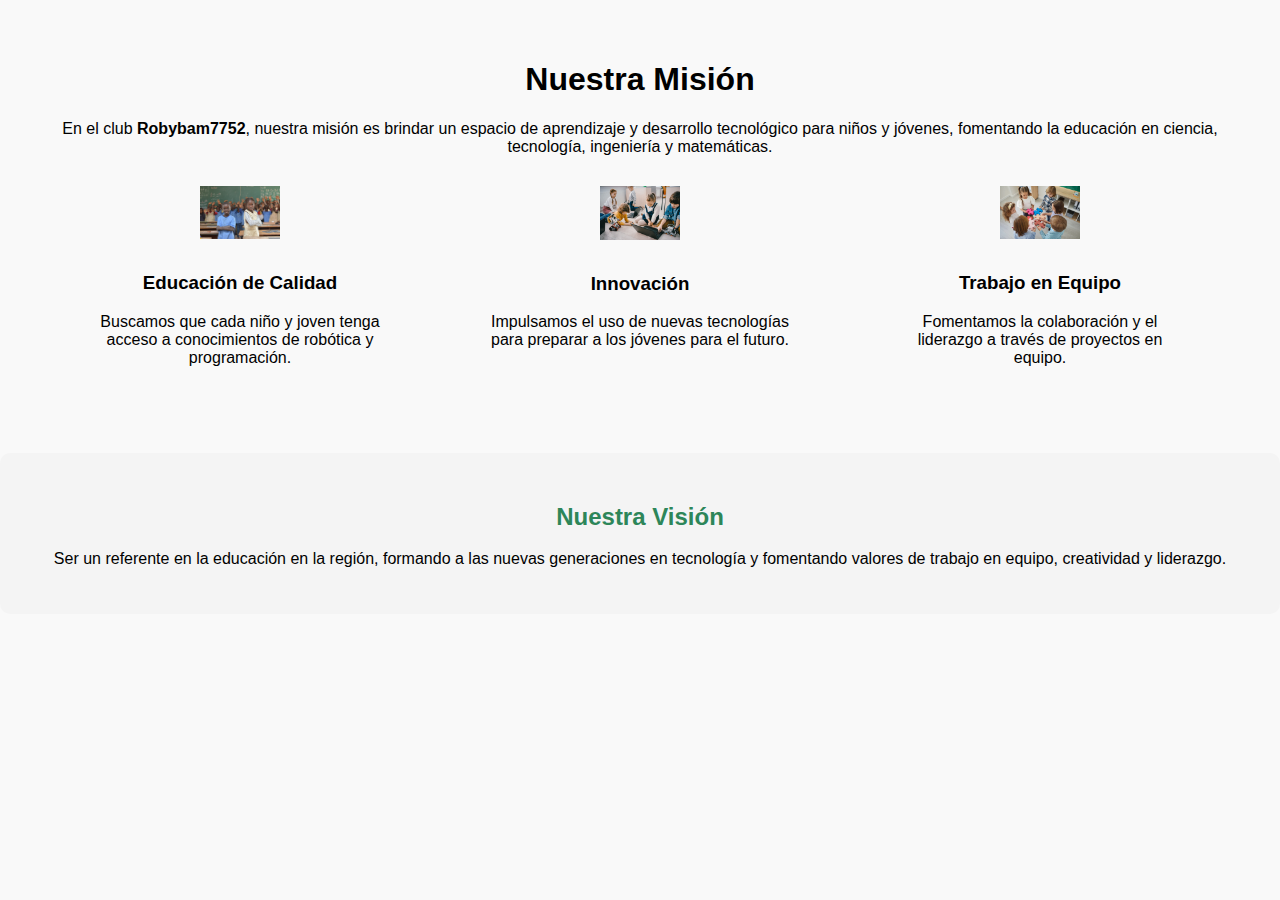
==== pages/mision.html @ 54b7ed74 "s" ====
<!DOCTYPE html>
<html lang="es">
<head>
    <meta charset="UTF-8">
    <meta name="viewport" content="width=device-width, initial-scale=1.0">
    <title>Nuestra Misión - Centro Comunitario</title>
    <link rel="stylesheet" href="../css/style.css">
</head>
<body>

    <!-- Cargar Header -->
    <div id="header"></div>

    <section class="mision-container">
        <h1>Nuestra Misión</h1>
        <p>En el club  <strong>Robybam7752</strong>, nuestra misión es brindar un espacio de aprendizaje y desarrollo tecnológico para niños y jóvenes, fomentando la educación en ciencia, tecnología, ingeniería y matemáticas.</p>

        <div class="mision-content">
            <div class="mision-item">
                <img src="../img/mision-educacion.JPG" alt="Educación de Calidad">
                <h3>Educación de Calidad</h3>
                <p>Buscamos que cada niño y joven tenga acceso a conocimientos de robótica y programación.</p>
            </div>
            <div class="mision-item">
                <img src="../img/mision-innovacion.jpg" alt="Innovación">
                <h3>Innovación</h3>
                <p>Impulsamos el uso de nuevas tecnologías para preparar a los jóvenes para el futuro.</p>
            </div>
            <div class="mision-item">
                <img src="../img/mision-equipo.webp" alt="Trabajo en Equipo">
                <h3>Trabajo en Equipo</h3>
                <p>Fomentamos la colaboración y el liderazgo a través de proyectos en equipo.</p>
            </div>
        </div>
    </section>

    <section class="vision">
        <h2>Nuestra Visión</h2>
        <p>Ser un referente en la educación en la región, formando a las nuevas generaciones en tecnología y fomentando valores de trabajo en equipo, creatividad y liderazgo.</p>
    </section>

    <!-- Cargar Footer -->
    <div id="footer"></div>

    <script src="../js/loadComponents.js"></script>
</body>
</html>
---- css/style.css ----
/* Estilos generales */
body {
  font-family: Arial, sans-serif;
  margin: 0;
  padding: 0;
  background-color: #f9f9f9;
}

/* Encabezado */
.header {
  background-color: #2d8659;
  color: white;
  text-align: center;
  padding: 20px;
  font-size: 24px;
  font-weight: bold;
}

/* Barra de navegación */
.navbar {
  display: flex;
  justify-content: center;
  background-color: #4caf50;
  padding: 10px;
}

.navbar a {
  color: white;
  text-decoration: none;
  padding: 10px 20px;
  font-size: 18px;
}

.navbar a:hover {
  background-color: #367c39;
  border-radius: 5px;
}

.navbar a.active {
  font-weight: bold;
  border-bottom: 2px solid #4CAF50;
}

/* Contenido */
.content {
  width: 80%;
  margin: 20px auto;
  background-color: white;
  padding: 20px;
  box-shadow: 0 0 10px rgba(0, 0, 0, 0.1);
  border-radius: 10px;
}

h2 {
  color: #2d8659;
}

ul {
  list-style-type: square;
  padding-left: 20px;
}

/* Sección de ubicación */
.ubicacion {
  text-align: center;
  margin-top: 20px;
}

.mapa {
  width: 80%;
  height: 200px;
  background: #ddd;
  margin: 0 auto;
  border-radius: 10px;
}

/* Pie de página */
.footer {
  background-color: #333;
  color: white;
  text-align: center;
  padding: 15px 0;
  margin-top: 20px;
}


/* Contenedor de proyectos */
.proyectos-container {
  display: flex;
  flex-direction: column;
  gap: 20px;
}

/* Estilos para cada proyecto */
.proyecto {
  display: flex;
  align-items: center;
  background: white;
  padding: 10px;
  border-radius: 8px;
  box-shadow: 0 2px 5px rgba(0, 0, 0, 0.1);
}

.proyecto img {
  width: 100px;
  height: 100px;
  object-fit: cover;
  border-radius: 8px;
  margin-right: 15px;
}

.proyecto .info {
  flex-grow: 1;
}

.proyecto h3 {
  margin: 0;
  font-size: 18px;
  color: #2d8659;
}

.proyecto p {
  margin: 5px 0 0;
  font-size: 14px;
  color: #333;
}

/* Contenedor del equipo */
.equipo-container {
  display: grid;
  grid-template-columns: repeat(auto-fit, minmax(150px, 1fr));
  gap: 20px;
  justify-items: center;
  margin-top: 20px;
}

/* Estilos para cada miembro del equipo */
.miembro {
  text-align: center;
}

.miembro img {
  width: 120px;
  height: 120px;
  object-fit: cover;
  border-radius: 8px;
  background: #ddd;
}

.miembro h3 {
  margin: 10px 0 5px;
  font-size: 16px;
  color: #2d8659;
}

.miembro p {
  margin: 0;
  font-size: 14px;
  color: #333;
}

/* Sección de ubicación */
.ubicacion {
  text-align: center;
  margin-top: 40px;
}

.mapa {
  width: 80%;
  height: 200px;
  background: #ddd;
  display: flex;
  align-items: center;
  justify-content: center;
  border-radius: 10px;
}



/* Hero Section */
.hero {
  background: url('../img/community-bg.jpg') center/cover no-repeat;
  height: 300px;
  display: flex;
  align-items: center;
  justify-content: center;
  text-align: center;
  color: white;
}

.hero-content {
  background: rgba(0, 0, 0, 0.5);
  padding: 20px;
  border-radius: 10px;
}

/* Objetivos */
.objetivos {
  display: flex;
  justify-content: space-around;
  text-align: center;
}

.objetivo {
  max-width: 250px;
}

.objetivo img {
  width: 80px;
  height: auto;
  margin-bottom: 10px;
}

/* Mapa */
.ubicacion iframe {
  border-radius: 10px;
}


/* Misión */
.mision-container {
  text-align: center;
  padding: 40px;
}

.mision-content {
  display: flex;
  justify-content: space-around;
  flex-wrap: wrap;
  margin-top: 30px;
}

.mision-item {
  width: 300px;
  text-align: center;
}

.mision-item img {
  width: 80px;
  margin-bottom: 10px;
}

/* Visión */
.vision {
  background: #f4f4f4;
  padding: 30px;
  text-align: center;
  margin-top: 30px;
  border-radius: 10px;
}

/* Proyectos
.proyectos {
  text-align: center;
  padding: 40px;
}

.proyectos p {
  max-width: 800px;
  margin: 0 auto;
  font-size: 18px;
  color: #555;
}

.proyectos-container {
  display: flex;
  flex-wrap: wrap;
  justify-content: center;
  gap: 20px;
  margin-top: 30px;
}

.proyecto {
  background: #fff;
  padding: 15px;
  border-radius: 10px;
  width: 300px;
  box-shadow: 0px 4px 10px rgba(0, 0, 0, 0.1);
  transition: transform 0.3s ease-in-out;
}

.proyecto:hover {
  transform: scale(1.05);
}

.proyecto img {
  width: 100%;
  border-radius: 10px;
}

.proyecto .info {
  text-align: center;
  margin-top: 10px;
}

.proyecto h3 {
  color: #333;
}

.proyecto p {
  font-size: 14px;
  color: #777;
} */

/* Estilo para la sección de proyectos */
.proyectos {
  text-align: center;
  padding: 60px 20px;
  background: linear-gradient(to bottom, #2d8659, #4caf50); /* Degradado moderno */
  color: white;
  border-radius: 10px;
}

.proyectos-header {
  max-width: 800px;
  margin: 0 auto;
  padding: 20px;
  background: rgba(0, 0, 0, 0.2); /* Efecto de fondo sutil */
  border-radius: 10px;
}

.proyectos h1 {
  font-size: 36px;
  font-weight: bold;
  margin-bottom: 10px;
  letter-spacing: 1px;
  text-shadow: 2px 2px 5px rgba(0, 0, 0, 0.3);
}

.proyectos p {
  font-size: 18px;
  line-height: 1.6;
  max-width: 700px;
  margin: 0 auto;
  font-weight: 300;
}


.proyectos-container {
  display: flex;
  flex-direction: column;
  align-items: center; /* Centra los proyectos en la pantalla */
  justify-content: center;
  max-width: 800px; /* Ajusta el ancho máximo */
  margin: 0 auto; /* Centra el contenido */
  padding: 20px;
}

/* Estilos para cada proyecto */
.proyecto {
  display: flex;
  align-items: center;
  background: white;
  padding: 15px;
  border-radius: 10px;
  box-shadow: 0px 4px 10px rgba(0, 0, 0, 0.1);
  width: 100%;
  max-width: 600px; /* Ajusta el tamaño de los proyectos */
  transition: transform 0.3s ease-in-out;
  margin-bottom: 20px; /* Espaciado entre proyectos */
}

.proyecto:hover {
  transform: scale(1.05);
}

.proyecto img {
  width: 100px;
  height: 100px;
  object-fit: cover;
  border-radius: 10px;
  margin-right: 15px;
}

.proyecto .info {
  flex-grow: 1;
  text-align: left;
}

.proyecto h3 {
  margin: 0;
  font-size: 20px;
  color: #2d8659;
}

.proyecto p {
  margin: 5px 0 0;
  font-size: 16px;
  color: #555;
}

/* Diseño Responsivo */
@media (max-width: 768px) {
  .proyectos-container {
    max-width: 90%;
  }

  .proyecto {
    flex-direction: column;
    text-align: center;
    max-width: 100%;
  }

  .proyecto img {
    width: 120px;
    height: 120px;
    margin-right: 0;
    margin-bottom: 10px;
  }
}
  
/* Impacto */
.impacto {
  background: #f4f4f4;
  padding: 30px;
  text-align: center;
  margin-top: 30px;
  border-radius: 10px;
}

.impacto ul {
  list-style: none;
  padding: 0;
}

.impacto li {
  font-size: 18px;
  color: #555;
  margin: 10px 0;
}

/* Sección Sobre Nosotros */
.sobre-nosotros {
  text-align: center;
  padding: 40px;
  max-width: 800px;
  margin: 0 auto;
  font-size: 18px;
  color: #555;
}

/* Equipo */
.equipo {
  text-align: center;
  padding: 40px;
}

.equipo-container {
  display: flex;
  flex-wrap: wrap;
  justify-content: center;
  gap: 20px;
  margin-top: 30px;
}

.miembro {
  background: #fff;
  padding: 15px;
  border-radius: 10px;
  width: 250px;
  text-align: center;
  box-shadow: 0px 4px 10px rgba(0, 0, 0, 0.1);
  transition: transform 0.3s ease-in-out;
}

.miembro:hover {
  transform: scale(1.05);
}

.miembro img {
  width: 100%;
  border-radius: 50%;
  height: 150px;
  object-fit: cover;
}

.miembro h3 {
  margin-top: 10px;
  color: #333;
}

.miembro p {
  font-size: 14px;
  color: #777;
}

/* Ubicación */
.ubicacion {
  text-align: center;
  padding: 30px;
  background: #f4f4f4;
  margin-top: 30px;
  border-radius: 10px;
}
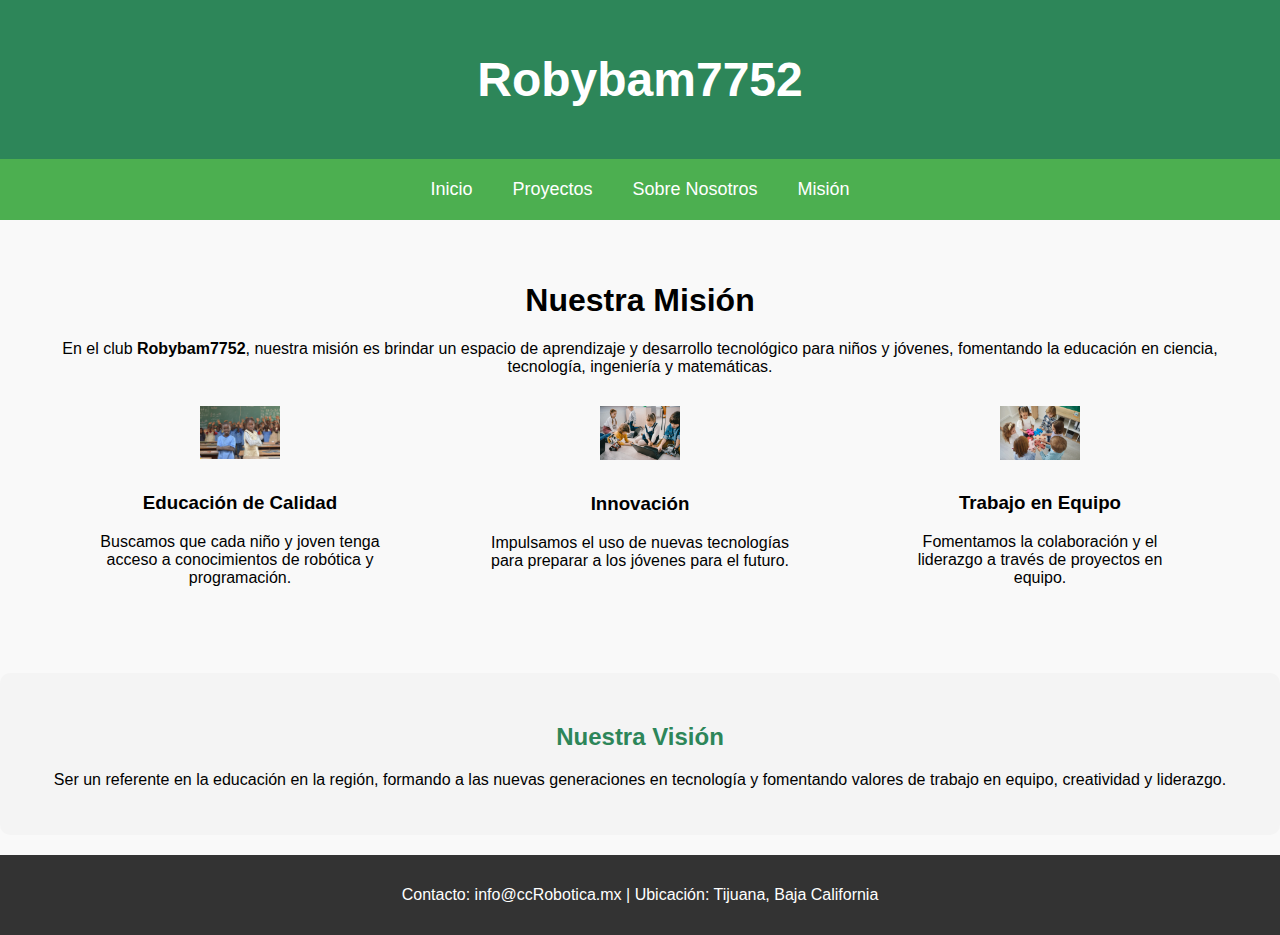
==== commit af668488: "Update mision.html" ====
--- a/pages/mision.html
+++ b/pages/mision.html
@@ -42,6 +42,6 @@
     <!-- Cargar Footer -->
     <div id="footer"></div>
 
-    <script src="../js/loadComponents.js"></script>
+    <script src="../js/loadcomponents.js"></script>
 </body>
 </html>
